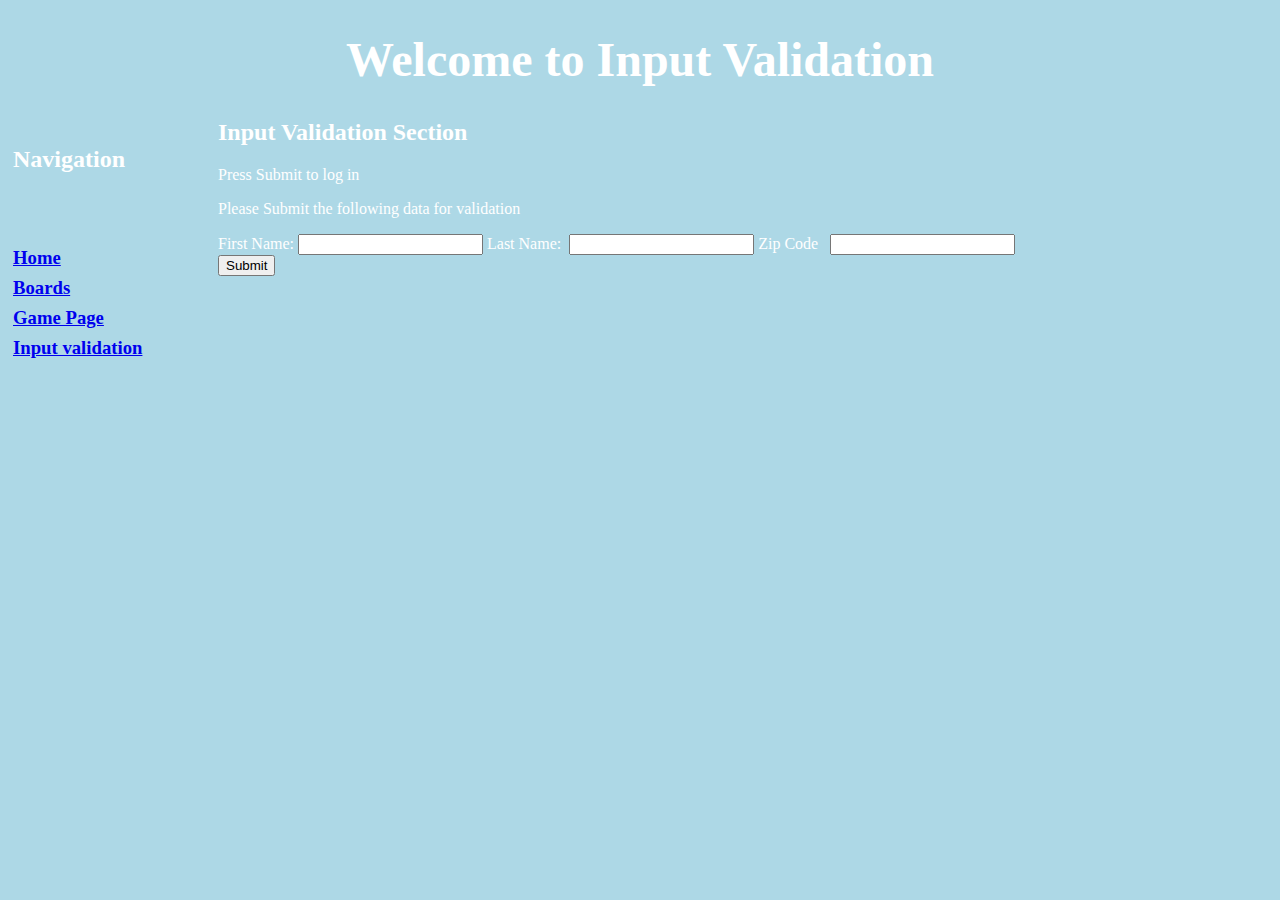
==== strings.html @ 621ea734 "Add files via upload" ====
<!DOCTYPE html>
<html>
<!--6.1 User Input
1. Allow name inputs 
2. Make variable containing 1st name + space + last name and zip code
3. Check for how many characters , >20 Present error
    1. less than 20 = good
4. Check to see Zip is ok 
5. Good name and zip, give secret message 
add creative like font image etc 
comment on every line of code

    Trey Blalock 
    06Jun 
    TBLALOCK83346@uat.edu

-->
<head>
    <title>Input Valdation</title>
    <link rel="stylesheet" href="main.css"> 
    <script src="code.js"></script>
</head>

<body> 
    <header> 
        <h1> Welcome to Input Validation</h1>
    </header>
<nav> 
    <h2>Navigation</h2><br> 
    <h3><a href="./index.html">Home</a><br>
        <a href="./boards.html">Boards</a><br>
        <a href="./game.html">Game Page </a><br> 
        <a href="./strings.html">Input validation</a>  
    </h3>
</nav>
    <h2> 
        Input Validation Section 
    </h2>
    <div id="loginStatus">Press Submit to log in</div>
    <p> 
        Please Submit the following data for validation 
    </p>
    <form id="creditSubmit" onsubmit="return false">
        First Name: <input type="text" id = "fName"<br>
        Last Name: &nbsp;<input type="text" id = "lName" <br>
        Zip Code &nbsp; <input type="number" id = "zipCode"<br>
    <br> 
        <input type="submit" onclick="checkCreds()">
    </form>



        </body>

</html>
---- main.css ----
body{ 
	Background-color:lightblue;
	color:white; 
} 	

nav{
	height:600px;  
	width:200px; 
	float:left; 
	padding:5px; 
	line-height:30px; 
}

footer{
	text-align:center; 
	margin-right:200px; 
	
} 

#memeImage{ 
	margin-right:200px;  
} 

header{ 
	text-align:center; 
	font-size:150% 
}
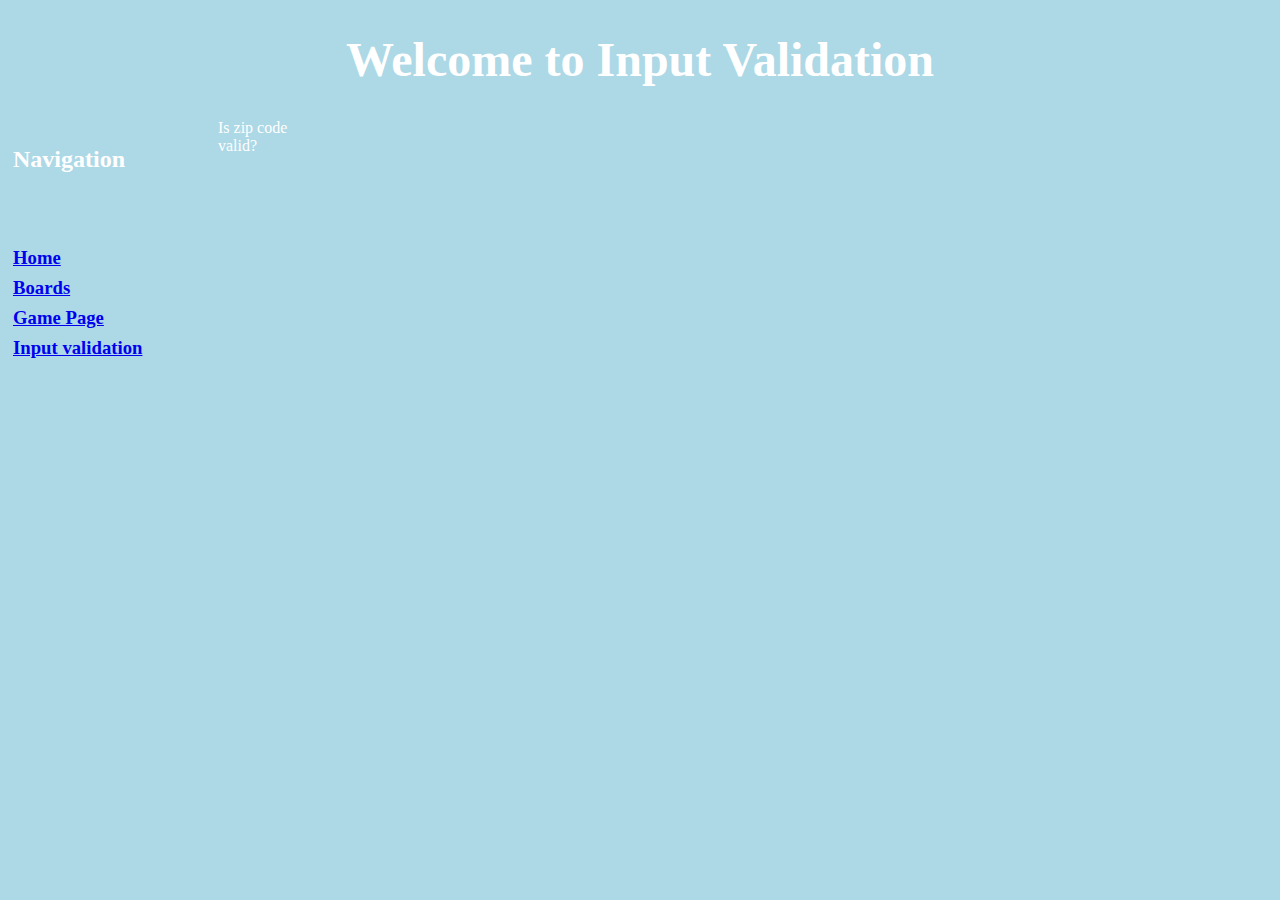
==== commit 1dae60b9: "Add files via upload" ====
--- a/strings.html
+++ b/strings.html
@@ -17,8 +17,7 @@
 -->
 <head>
     <title>Input Valdation</title>
-    <link rel="stylesheet" href="main.css"> 
-    <script src="code.js"></script>
+    <link rel="stylesheet" href="main.css">
 </head>
 
 <body> 
@@ -33,23 +32,17 @@
         <a href="./strings.html">Input validation</a>  
     </h3>
 </nav>
-    <h2> 
-        Input Validation Section 
-    </h2>
-    <div id="loginStatus">Press Submit to log in</div>
-    <p> 
-        Please Submit the following data for validation 
-    </p>
-    <form id="creditSubmit" onsubmit="return false">
-        First Name: <input type="text" id = "fName"<br>
-        Last Name: &nbsp;<input type="text" id = "lName" <br>
-        Zip Code &nbsp; <input type="number" id = "zipCode"<br>
-    <br> 
-        <input type="submit" onclick="checkCreds()">
-    </form>
+
+Is zip code <div id ="zipCodeDis"></div> valid? <div id = "zipTest"></div>
+<script>
+    var zipCode = "92127";
+    var isValidZip = /(^\d{5}$)|(^\d{5}-\d{4}$)/.test(zipCode);
+    document.getElementByID("zipTest").innerHTML = isValidZip;
+    document.getElementByID("zipCodeDis").innerHTML = zipCode;
+
+</script>
 
 
+</body>
 
-        </body>
-
-</html> +</html>--- a/main.css
+++ b/main.css
@@ -4,7 +4,7 @@
 } 	
 
 nav{
-	height:600px;  
+	height:250px;  
 	width:200px; 
 	float:left; 
 	padding:5px; 
@@ -13,7 +13,6 @@
 
 footer{
 	text-align:center; 
-	margin-right:200px; 
 	
 } 
 
@@ -25,3 +24,19 @@
 	text-align:center; 
 	font-size:150% 
 } 
+
+.ButtonStrt{
+	background-color: aquamarine; 
+	width:100px; 
+	height:30px; 
+	border-radius: 15px;
+	border-color: aqua;
+}
+
+.ButtonStp{
+	background-color: aquamarine; 
+	width:100px; 
+	height:30px; 
+	border-radius: 15px;
+	border-color: red;
+}